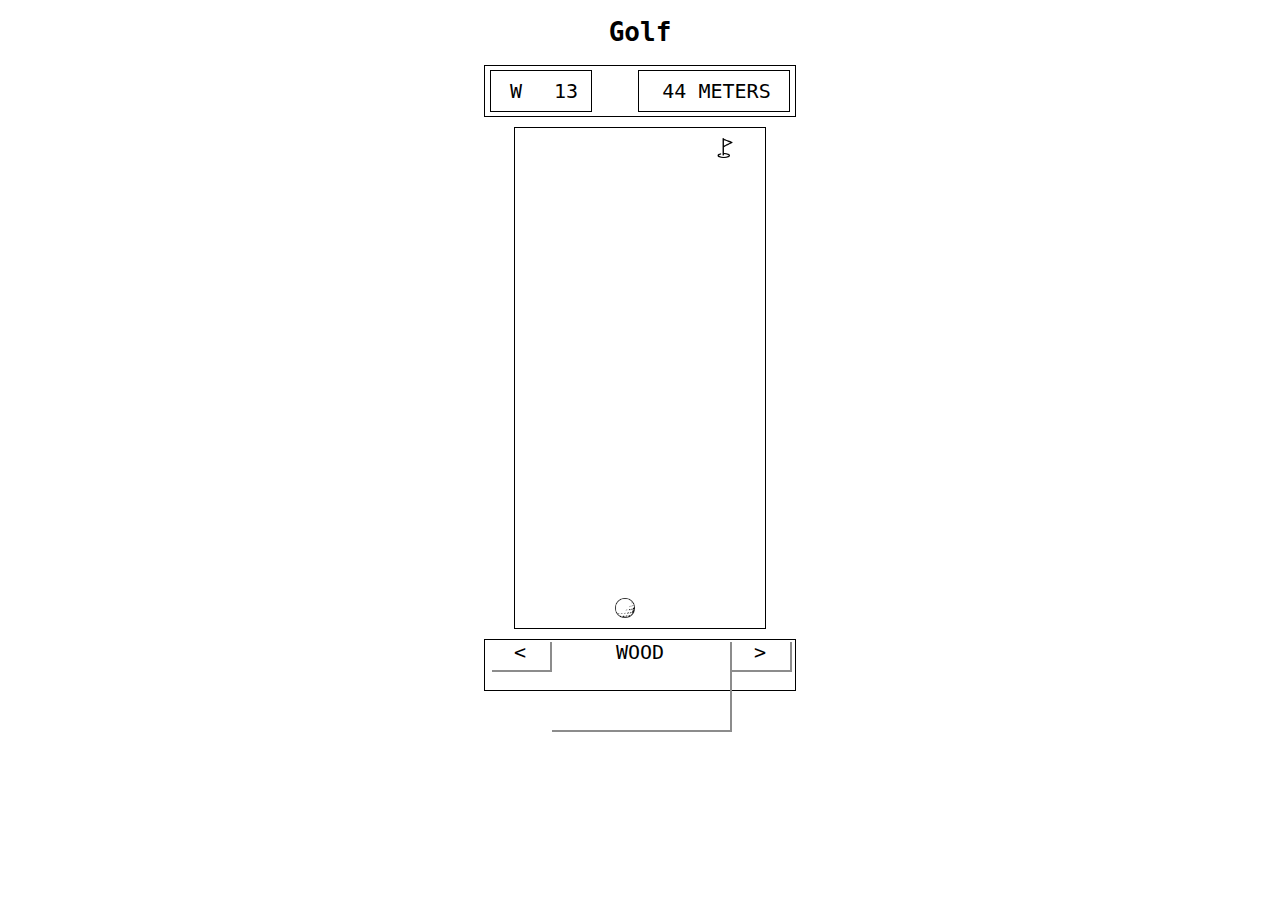
==== index.html @ 877b1435 "first commit" ====
<!DOCTYPE html>
<html lang="en">
<head>
    <meta charset="UTF-8">
    <meta http-equiv="X-UA-Compatible" content="IE=edge">
    <meta name="viewport" content="width=device-width, initial-scale=1.0">
    <script src="lib/mootools/MooTools-Core-1.6.0.js"></script>
    <script src="lib/mootools/MooTools-More-1.6.0.js"></script>
    <link rel="stylesheet" href="lib/decorous/decorous.css">
    <link rel="stylesheet" href="styles/styles.css">
    <title>Golf</title>
</head>
<body>
    <h1>Golf</h1>

    <div id="weather">
        <div id="wind">
            <div class="windes" id="direction"></div>
            <div class="windes" id="speed"></div>
        </div>
        <div id="distance"></div>
    </div>

    <div id="field">
        <div id="hole"></div>
        <div id="ball"></div>
    </div>

    <div id="shot">
        <div>
            <div id="clubs" class="wiz_on">
                <div class="club_buttons pressable" id="club_back"><</div>
                <div id="club_show" class="pressable">
                    <div id="club_0">WOOD</div>
                    <div id="club_1">WEDGE</div>
                    <div id="club_2">PUTTER</div>
                    <div id="club_3">IRON</div>
                    <div id="club_4">HYBRID</div>
                </div>
                <div class="club_buttons pressable" id="club_foward">></div>
            </div>
        </div>
        <div id="swing" class="wiz_off">swing</div>
    </div>

    <script src="main.js"></script>
</body>
</html>
---- lib/decorous/decorous.css ----
body{
    width: 80%;
    margin: 0 auto;
    font-family: monospace;
}

h1, h2, h3, h4, h5, h6{
    text-align: center;
}


/* VARS */

.ligth_back{
    background-color: var(--light_back);
    color: var(--light_fonts);
}

.dark_back{
    background-color: var(--light_fonts);
    color: var(--light_back);
}

.light_borders{
    border: 1px solid var(--light_borders);
}

.dark_borders{
    border: 1px solid var(--light_back);
}

:root {
    /* light mode */
    --borders: rgb(19, 19, 19);
    --fonts: rgb(46, 46, 46);
    --shadows: rgb(114, 114, 114);
    --filling: rgb(140, 140, 140);
    --back: rgb(247, 247, 247);
}

/* MEDIA QUERIES */

@media only screen and (min-width: 600px) {
    body{
        max-width: 360px;
        margin: auto;
    }
}
---- styles/styles.css ----
#weather,
#shot{
    border: 1px solid black;
    height: 50px;
    width: 300px;
    margin: 10px 0px 10px 0px;
    font-size: 20px;
    padding: 0 5px;
    display: grid;
    align-items: center;
    display: grid;
    grid-template-rows: 1fr;
    grid-template-columns: repeat(2, 1fr);
    margin: 10px auto 10px auto;
}

#shot{
    grid-template-columns: unset;
}

#field{
    border: 1px solid black;
    height: 500px;
    width: 250px;
    margin: auto;
}

#hole{
    background-image: url("../img/hole.png");
    background-size: contain;
    background-repeat: no-repeat;
    width: 20px;
    height: 20px;
    display: block;
    position: relative;
}

#ball{
    background-image: url("../img/ball.png");
    background-size: contain;
    background-repeat: no-repeat;
    width: 20px;
    height: 20px;
    display: block;
    position: relative;
}

#wind,
#distance{
    display: grid;
    grid-template-columns: repeat(2, 1fr);
    grid-template-rows: 1fr;
    border: 1px solid black;
    width: 100px;
    height: 40px;
    font-size: 20px;
    text-align: center;
    line-height: 40px;
}

#distance{
    width: 150px;
    text-indent: 5px;
    grid-template-columns: unset;
}

.wiz_on{
    display: grid;
}

.wiz_off{
    display: none;
}

.pressable{
    box-shadow: 2px 2px var(--light_filling);
    aspect-ratio: 2/1;
}

#clubs{
    display: grid;
    grid-template-columns: 20% 60% 20%;
    height: 100%;
    align-content: space-around;
    width: 100%;
    text-align: center;
}

#club_show div{
    display: none;
}

:root {
    --light_back: rgb(247, 247, 247);
    --light_fonts: rgb(46, 46, 46);
    --light_borders: rgb(19, 19, 19);
    --light_shadows: rgb(114, 114, 114);
    --light_filling: rgb(140, 140, 140);
}
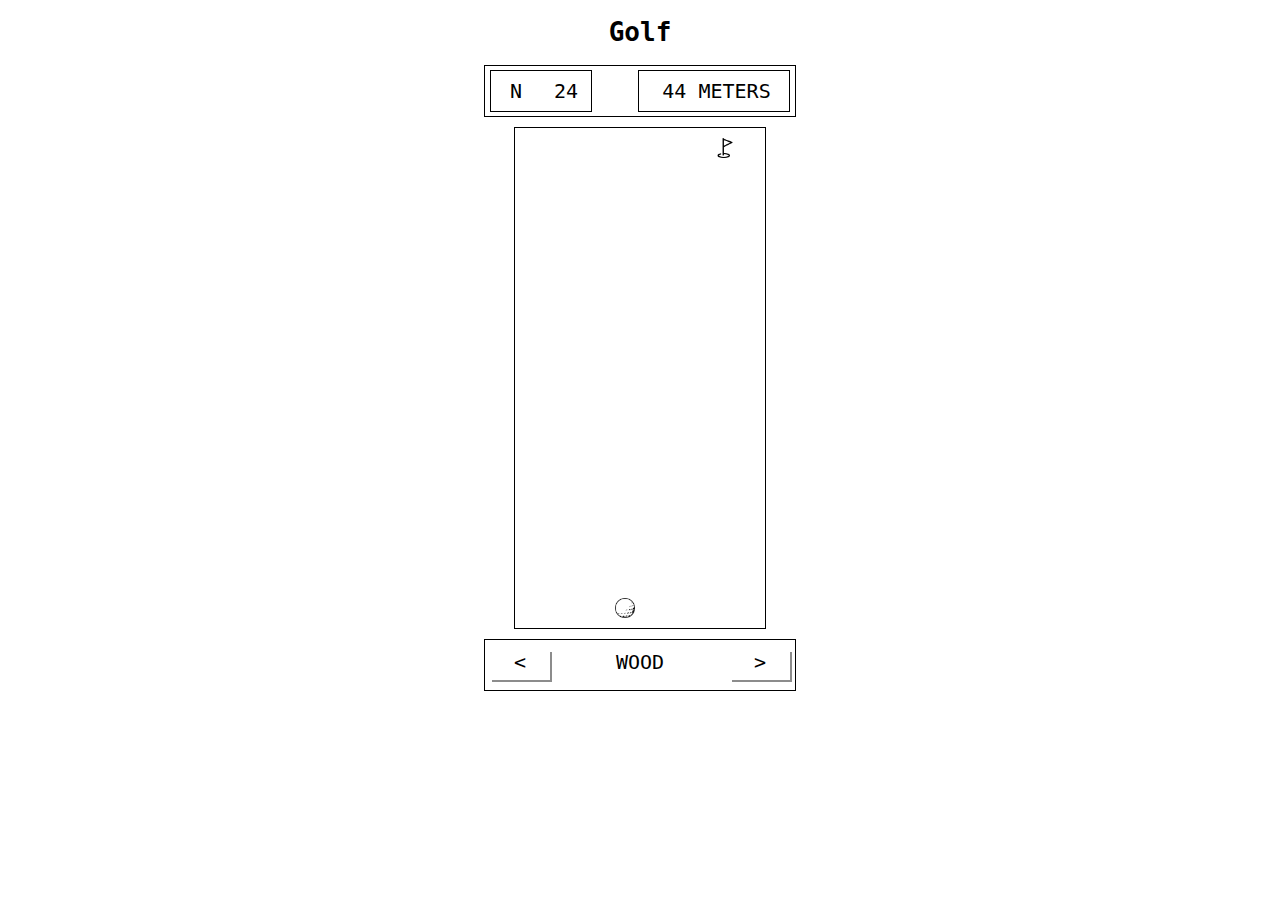
==== commit ad43c698: "Add component power_barr" ====
--- a/index.html
+++ b/index.html
@@ -30,7 +30,7 @@
         <div>
             <div id="clubs" class="wiz_on">
                 <div class="club_buttons pressable" id="club_back"><</div>
-                <div id="club_show" class="pressable">
+                <div id="club_show" class="">
                     <div id="club_0">WOOD</div>
                     <div id="club_1">WEDGE</div>
                     <div id="club_2">PUTTER</div>
